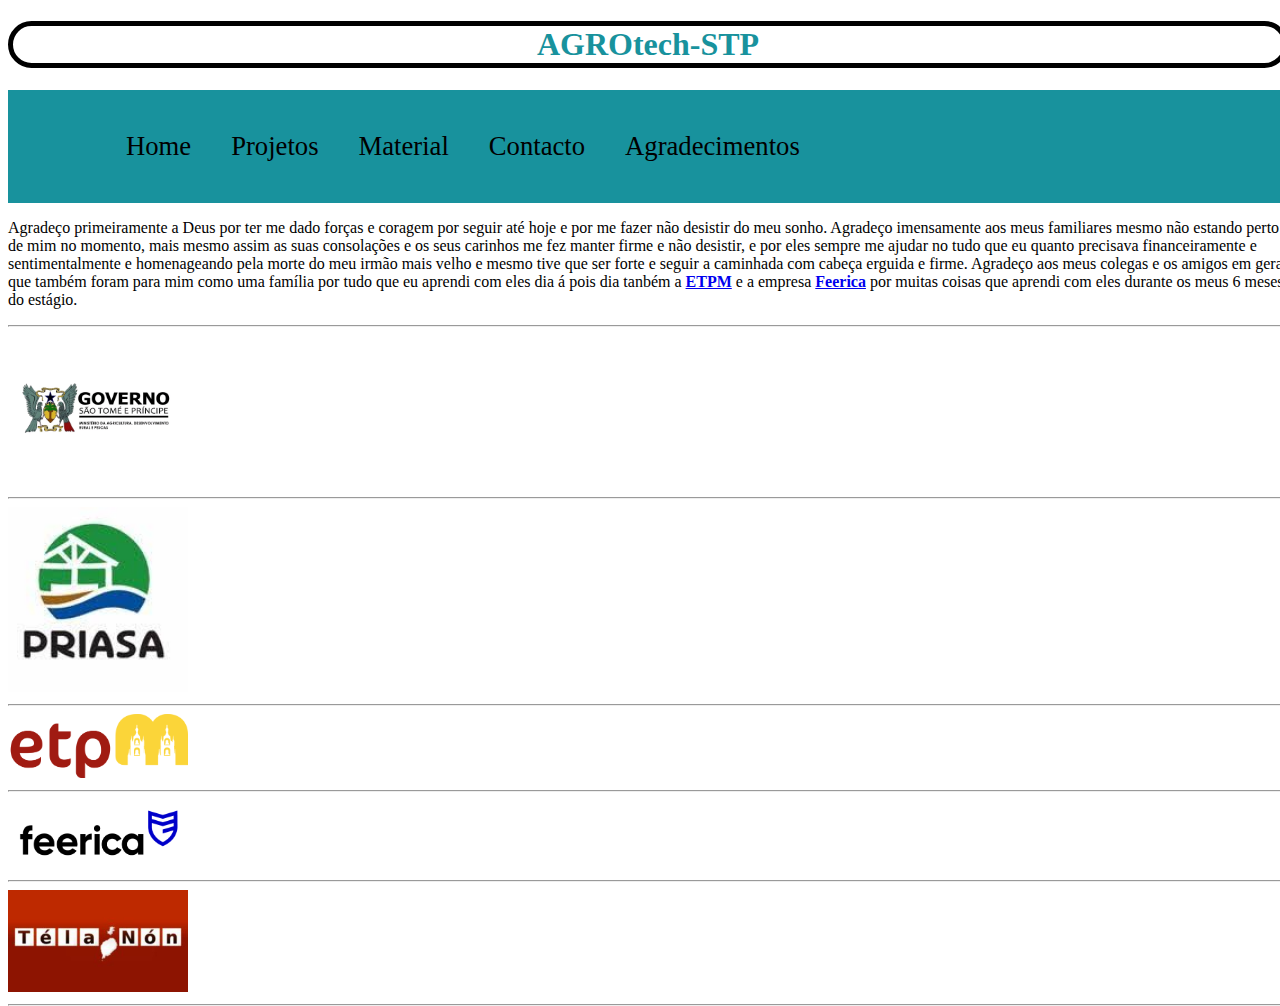
==== agradecimentos.html @ c6f53e9e "Update agradecimentos.html" ====
<!DOCTYpE html>

<html lang="pt">

<head>
<meta charset="utf-8">
<title>Agradecimentos</title>
<meta name="description" "Projetos do meu PAP">
<link rel="icon"href="favicon.png">
<link rel ="stylesheet" type="text/css" href="style.css">
</head>

<body>

    
    <header>
        <h1>AGROtech-STP</h1>
        </header>
      
    <nav>
        <ul>
        <section><a href="index.html">Home</a></section>
        <section><a href="projeto.html">Projetos</a></section>
        <section><a href="material.html">Material</a></section>
        <section><a href="contacto.html">Contacto</a></section>
        <section><a href="agradecimentos.html">Agradecimentos</a></section>
        </ul>
        </nav>

    <p>Agradeço primeiramente a Deus por ter me dado forças e coragem por seguir até hoje e por me fazer não desistir do meu sonho.
Agradeço imensamente aos meus familiares mesmo não estando perto de mim no momento, mais mesmo assim as suas consolações e os seus carinhos me fez manter firme e não desistir, e por eles sempre me ajudar no tudo que eu quanto precisava financeiramente e sentimentalmente e homenageando pela morte do meu irmão mais velho e mesmo tive que ser forte e seguir a caminhada com cabeça erguida e firme.
Agradeço aos meus colegas e os amigos em geral que também foram para mim como uma família por tudo que eu aprendi com eles dia á pois dia tanbém a <strong><a href="https://www.etpm.pt/" target="_blank">ETPM</a></strong> e a empresa <strong><a href="http://Feerica.com/" target="_blank">Feerica</a></strong> por muitas coisas que aprendi com eles durante
os meus 6 meses do estágio.</p>
<hr>

    <section>
        <a href="http://www.stp-press.st" target="_blank">
        <img src="imagens/governo.jpg"title = "Governo S.T.P"width="180px">
        </a>
        <hr>
        <a href="http://priasa.org" target="_blank">
         <img src="imagens/Priasa.jpg"title = "Priasa"width="180px">
        </a>
        <hr>
    </section>


        <a href="http://etpm" target="_blank">
        <img src="imagens/ETPM.png"title = "Escola ETPM"width="180px">
        </a>
        <hr>

        <a href="http://feerica.com" target="_blank">
        <img src="imagens/feerica.png"title = "Empresa Feerica"width="180px">
        </a>
        <hr>

        <a href="http://www.telanon.info" target="_blank">
        <img src="imagens/telanon.jpg"title = "Telanon"width="180px">
        </a>
        <hr>
        
</body>

</html>
---- style.css ----
body {
	background:;
	background-position: center;
	height: 100vh;
	width: 100%;
	}

h1{
    color: #18929D;
    border-radius: 30px;
    border: 5px solid black;
    text-align: center;
}

h2{
    text-align: ;
}

footer{
background-color:hwb(0 10% 89%);
color:#FFFFFF;
font-family:Verdana;
font-size:25px;
text-align:center;
padding:10px;
margin-top:10px;
}

img, video
{
	max-width:100%;
}


nav{
    background-color: #18929D;
    padding: 25px 60px;
    display: flex;
    justify-content: space-between;
    align-items: center;
    text-align: center;
}

nav a{
	color: black;
	padding: 8px 8px 8px 8px;
	font-size: 20pt;
	text-decoration: none;
}



nav a:hover{
	color: white;

}
	


nav section
{
display:inline;
padding:10px;
margin:0px;
}

nav li{
  display: inline;
  padding: 10px;
  margin: 0px;
  text-align: center;
}

@media all and (max-width:768px){
section, aside {
	width: 100%;
	padding:0;
body
{
width: 960px;
margin: auto;
 }
}

@media all and(max-width:480px)
{

.center{
    text-align: center;
}
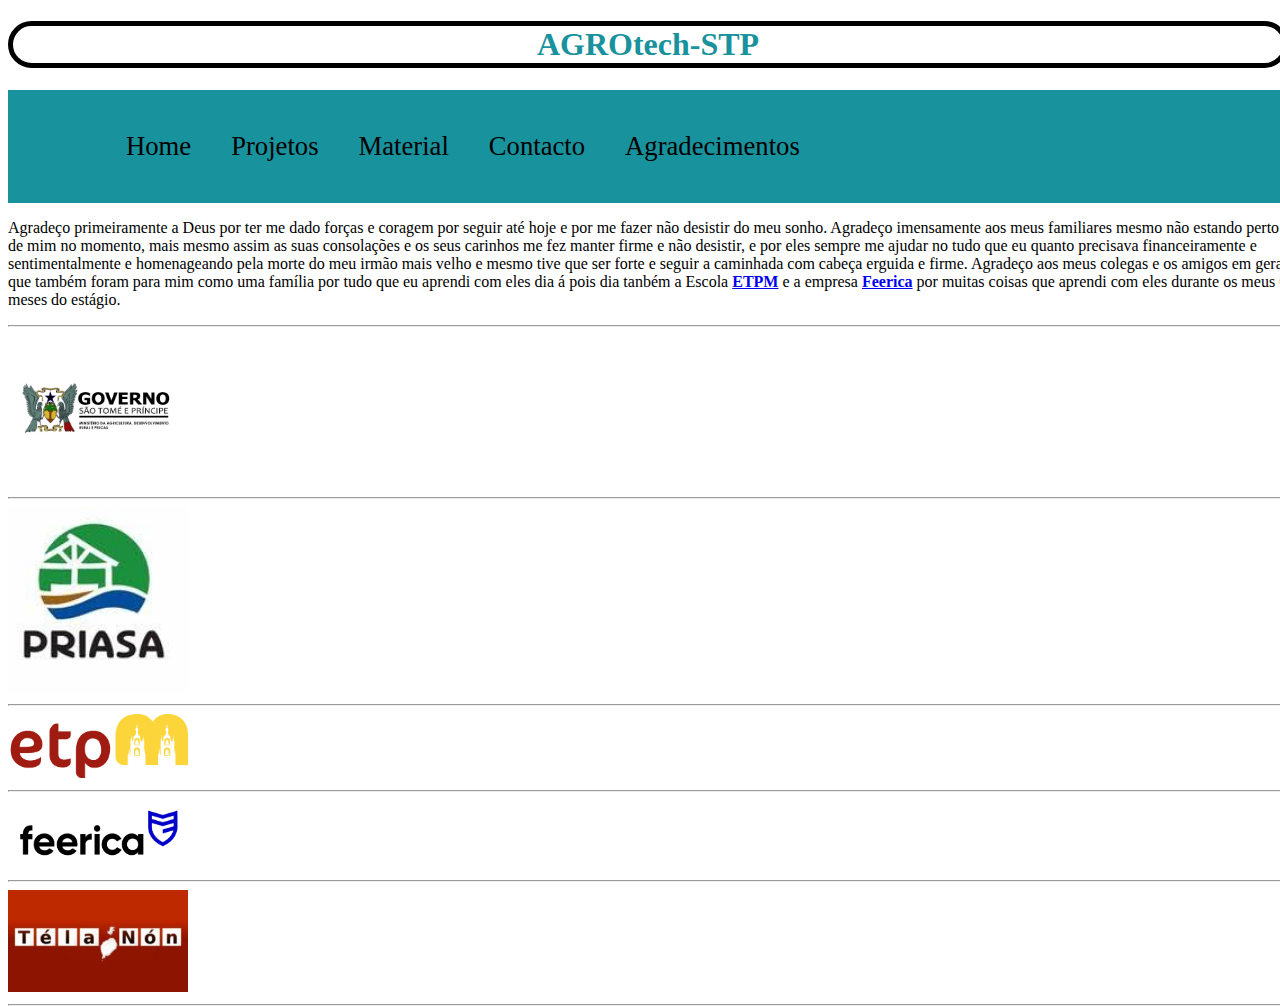
==== commit 900b857a: "Update agradecimentos.html" ====
--- a/agradecimentos.html
+++ b/agradecimentos.html
@@ -29,7 +29,7 @@
 
     <p>Agradeço primeiramente a Deus por ter me dado forças e coragem por seguir até hoje e por me fazer não desistir do meu sonho.
 Agradeço imensamente aos meus familiares mesmo não estando perto de mim no momento, mais mesmo assim as suas consolações e os seus carinhos me fez manter firme e não desistir, e por eles sempre me ajudar no tudo que eu quanto precisava financeiramente e sentimentalmente e homenageando pela morte do meu irmão mais velho e mesmo tive que ser forte e seguir a caminhada com cabeça erguida e firme.
-Agradeço aos meus colegas e os amigos em geral que também foram para mim como uma família por tudo que eu aprendi com eles dia á pois dia tanbém a <strong><a href="https://www.etpm.pt/" target="_blank">ETPM</a></strong> e a empresa <strong><a href="http://Feerica.com/" target="_blank">Feerica</a></strong> por muitas coisas que aprendi com eles durante
+Agradeço aos meus colegas e os amigos em geral que também foram para mim como uma família por tudo que eu aprendi com eles dia á pois dia tanbém a Escola <strong><a href="https://www.etpm.pt/" target="_blank">ETPM</a></strong> e a empresa <strong><a href="http://Feerica.com/" target="_blank">Feerica</a></strong> por muitas coisas que aprendi com eles durante
 os meus 6 meses do estágio.</p>
 <hr>
 
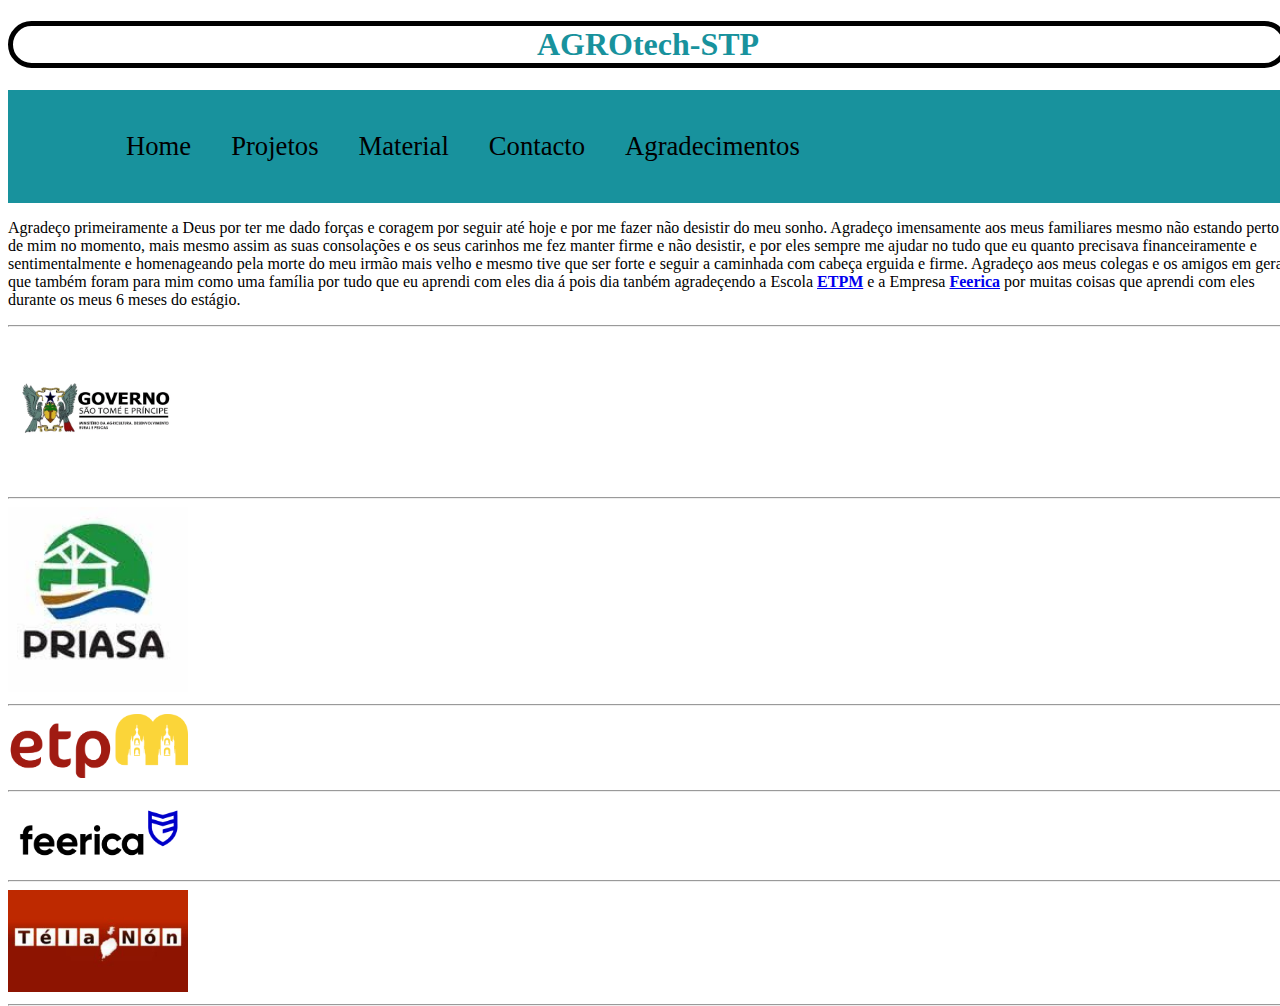
==== commit c93619ee: "Update agradecimentos.html" ====
--- a/agradecimentos.html
+++ b/agradecimentos.html
@@ -1,4 +1,4 @@
-<!DOCTYpE html>
+        <!DOCTYpE html>
 
 <html lang="pt">
 
@@ -29,7 +29,7 @@
 
     <p>Agradeço primeiramente a Deus por ter me dado forças e coragem por seguir até hoje e por me fazer não desistir do meu sonho.
 Agradeço imensamente aos meus familiares mesmo não estando perto de mim no momento, mais mesmo assim as suas consolações e os seus carinhos me fez manter firme e não desistir, e por eles sempre me ajudar no tudo que eu quanto precisava financeiramente e sentimentalmente e homenageando pela morte do meu irmão mais velho e mesmo tive que ser forte e seguir a caminhada com cabeça erguida e firme.
-Agradeço aos meus colegas e os amigos em geral que também foram para mim como uma família por tudo que eu aprendi com eles dia á pois dia tanbém a Escola <strong><a href="https://www.etpm.pt/" target="_blank">ETPM</a></strong> e a empresa <strong><a href="http://Feerica.com/" target="_blank">Feerica</a></strong> por muitas coisas que aprendi com eles durante
+Agradeço aos meus colegas e os amigos em geral que também foram para mim como uma família por tudo que eu aprendi com eles dia á pois dia tanbém agradeçendo a Escola <strong><a href="https://www.etpm.pt/" target="_blank">ETPM</a></strong> e a Empresa <strong><a href="http://Feerica.com/" target="_blank">Feerica</a></strong> por muitas coisas que aprendi com eles durante
 os meus 6 meses do estágio.</p>
 <hr>
 
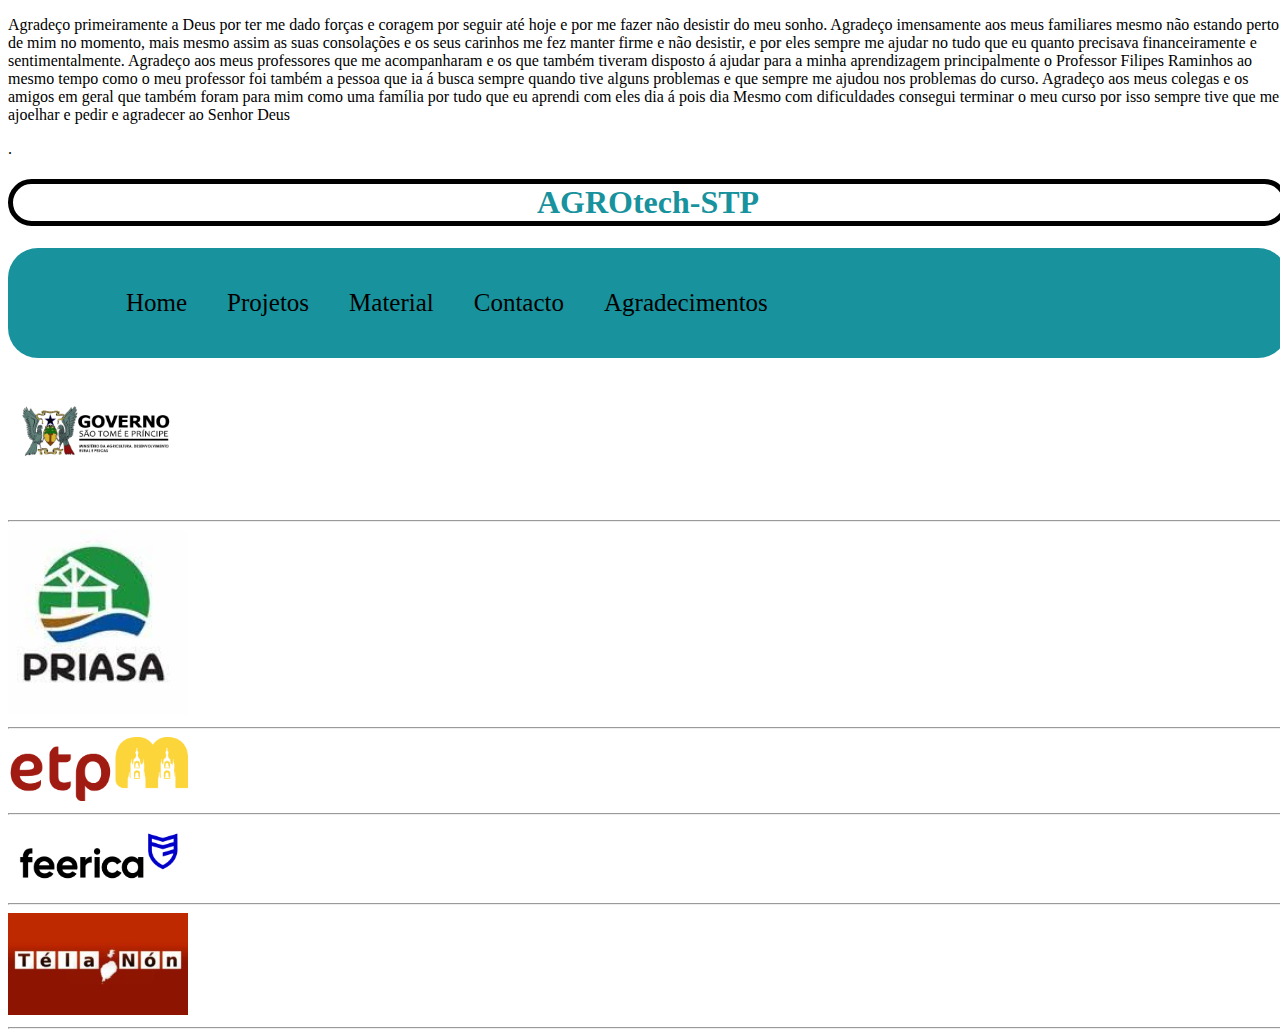
==== commit 5780564e: "Update agradecimentos.html" ====
--- a/agradecimentos.html
+++ b/agradecimentos.html
@@ -1,4 +1,4 @@
-        <!DOCTYpE html>
+<!DOCTYpE html>
 
 <html lang="pt">
 
@@ -11,6 +11,21 @@
 </head>
 
 <body>
+
+          <p>Agradeço primeiramente a Deus por ter me dado forças e coragem por seguir até hoje e
+por me fazer não desistir do meu sonho.
+Agradeço imensamente aos meus familiares mesmo não estando perto de mim no
+momento, mais mesmo assim as suas consolações e os seus carinhos me fez manter
+firme e não desistir, e por eles sempre me ajudar no tudo que eu quanto precisava
+financeiramente e sentimentalmente.
+Agradeço aos meus professores que me acompanharam e os que também tiveram
+disposto á ajudar para a minha aprendizagem principalmente o Professor Filipes
+Raminhos ao mesmo tempo como o meu professor foi também a pessoa que ia á busca
+sempre quando tive alguns problemas e que sempre me ajudou nos problemas do curso.
+Agradeço aos meus colegas e os amigos em geral que também foram para mim como
+uma família por tudo que eu aprendi com eles dia á pois dia
+Mesmo com dificuldades consegui terminar o meu curso por isso sempre tive que me
+ajoelhar e pedir e agradecer ao Senhor Deus</p>.
 
     
     <header>
@@ -26,12 +41,6 @@
         <section><a href="agradecimentos.html">Agradecimentos</a></section>
         </ul>
         </nav>
-
-    <p>Agradeço primeiramente a Deus por ter me dado forças e coragem por seguir até hoje e por me fazer não desistir do meu sonho.
-Agradeço imensamente aos meus familiares mesmo não estando perto de mim no momento, mais mesmo assim as suas consolações e os seus carinhos me fez manter firme e não desistir, e por eles sempre me ajudar no tudo que eu quanto precisava financeiramente e sentimentalmente e homenageando pela morte do meu irmão mais velho e mesmo tive que ser forte e seguir a caminhada com cabeça erguida e firme.
-Agradeço aos meus colegas e os amigos em geral que também foram para mim como uma família por tudo que eu aprendi com eles dia á pois dia tanbém agradeçendo a Escola <strong><a href="https://www.etpm.pt/" target="_blank">ETPM</a></strong> e a Empresa <strong><a href="http://Feerica.com/" target="_blank">Feerica</a></strong> por muitas coisas que aprendi com eles durante
-os meus 6 meses do estágio.</p>
-<hr>
 
     <section>
         <a href="http://www.stp-press.st" target="_blank">
@@ -60,6 +69,8 @@
         </a>
         <hr>
         
+        
 </body>
 
+
 </html>
--- a/style.css
+++ b/style.css
@@ -39,6 +39,7 @@
     justify-content: space-between;
     align-items: center;
     text-align: center;
+    border-radius: 30px;
 }
 
 nav a{
@@ -46,6 +47,7 @@
 	padding: 8px 8px 8px 8px;
 	font-size: 20pt;
 	text-decoration: none;
+	font-size:25px;
 }
 
 
@@ -87,4 +89,4 @@
 
 .center{
     text-align: center;
-}+}
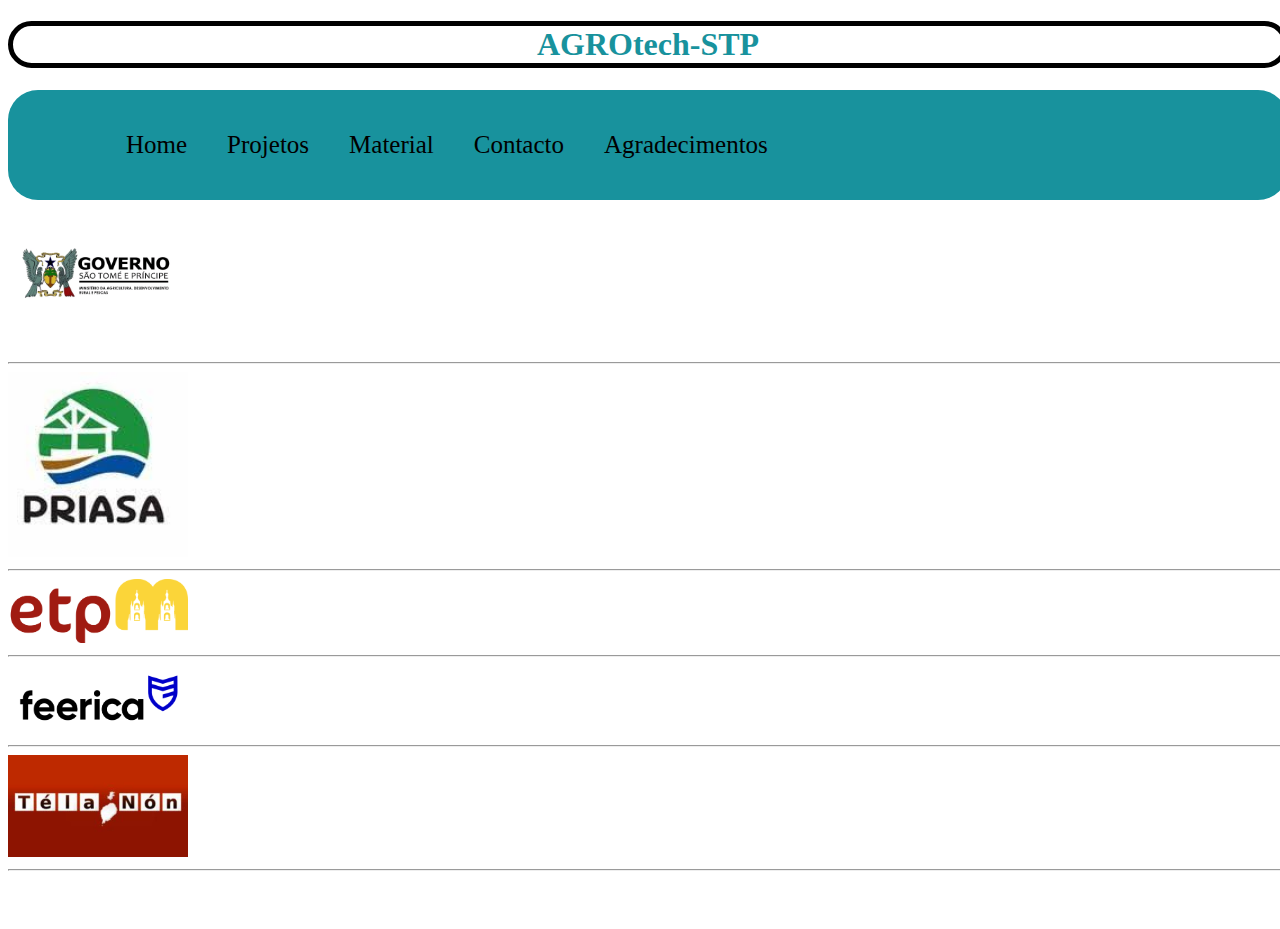
==== commit 75e09e33: "Update agradecimentos.html" ====
--- a/agradecimentos.html
+++ b/agradecimentos.html
@@ -12,22 +12,6 @@
 
 <body>
 
-          <p>Agradeço primeiramente a Deus por ter me dado forças e coragem por seguir até hoje e
-por me fazer não desistir do meu sonho.
-Agradeço imensamente aos meus familiares mesmo não estando perto de mim no
-momento, mais mesmo assim as suas consolações e os seus carinhos me fez manter
-firme e não desistir, e por eles sempre me ajudar no tudo que eu quanto precisava
-financeiramente e sentimentalmente.
-Agradeço aos meus professores que me acompanharam e os que também tiveram
-disposto á ajudar para a minha aprendizagem principalmente o Professor Filipes
-Raminhos ao mesmo tempo como o meu professor foi também a pessoa que ia á busca
-sempre quando tive alguns problemas e que sempre me ajudou nos problemas do curso.
-Agradeço aos meus colegas e os amigos em geral que também foram para mim como
-uma família por tudo que eu aprendi com eles dia á pois dia
-Mesmo com dificuldades consegui terminar o meu curso por isso sempre tive que me
-ajoelhar e pedir e agradecer ao Senhor Deus</p>.
-
-    
     <header>
         <h1>AGROtech-STP</h1>
         </header>
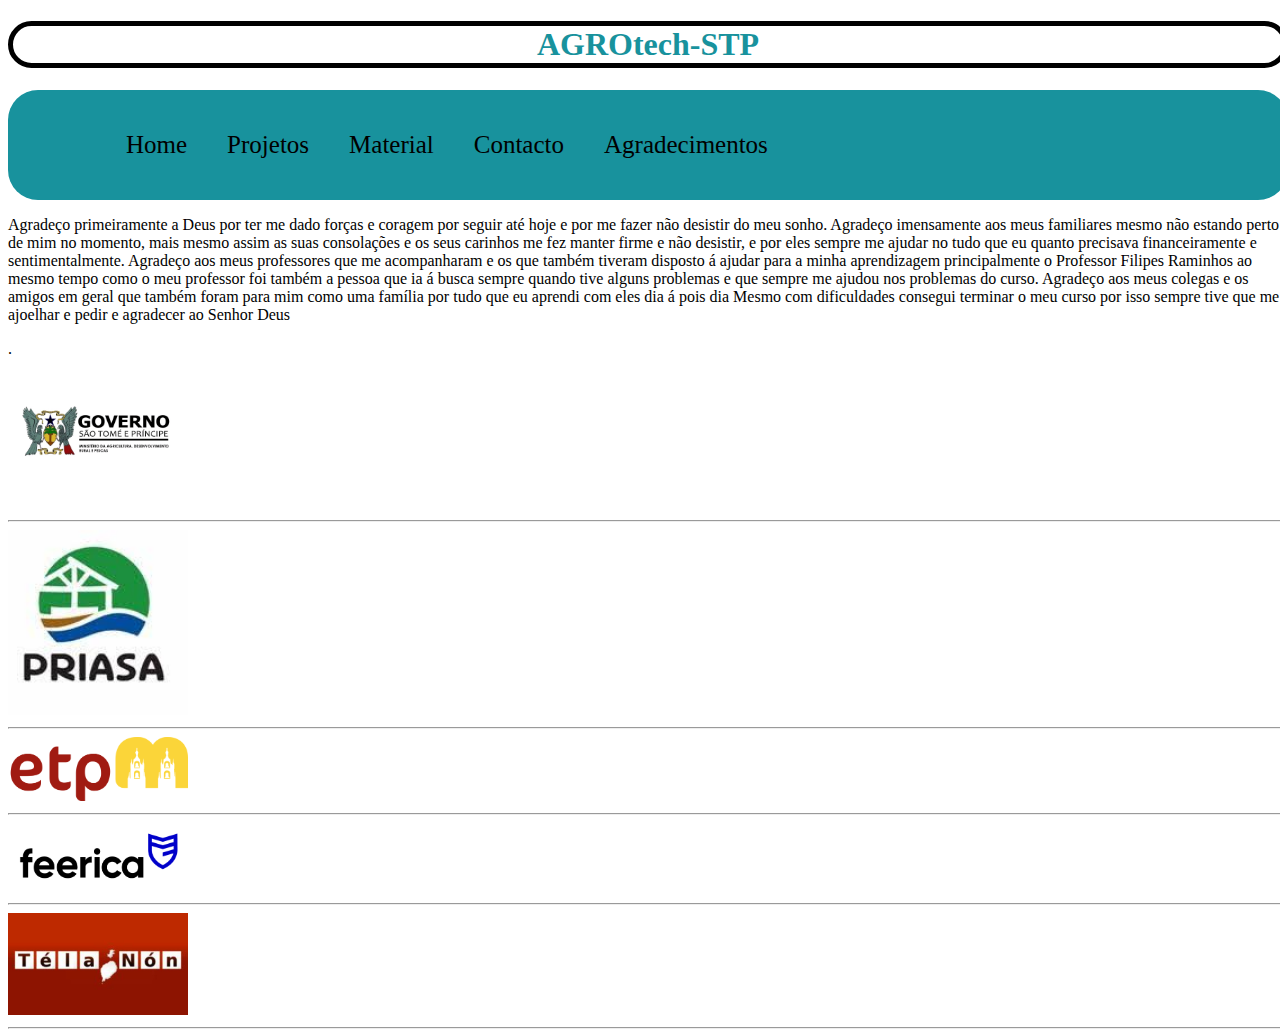
==== commit 522bf728: "Update agradecimentos.html" ====
--- a/agradecimentos.html
+++ b/agradecimentos.html
@@ -26,6 +26,21 @@
         </ul>
         </nav>
 
+       <p>Agradeço primeiramente a Deus por ter me dado forças e coragem por seguir até hoje e
+por me fazer não desistir do meu sonho.
+Agradeço imensamente aos meus familiares mesmo não estando perto de mim no
+momento, mais mesmo assim as suas consolações e os seus carinhos me fez manter
+firme e não desistir, e por eles sempre me ajudar no tudo que eu quanto precisava
+financeiramente e sentimentalmente.
+Agradeço aos meus professores que me acompanharam e os que também tiveram
+disposto á ajudar para a minha aprendizagem principalmente o Professor Filipes
+Raminhos ao mesmo tempo como o meu professor foi também a pessoa que ia á busca
+sempre quando tive alguns problemas e que sempre me ajudou nos problemas do curso.
+Agradeço aos meus colegas e os amigos em geral que também foram para mim como
+uma família por tudo que eu aprendi com eles dia á pois dia
+Mesmo com dificuldades consegui terminar o meu curso por isso sempre tive que me
+ajoelhar e pedir e agradecer ao Senhor Deus</p>.
+    
     <section>
         <a href="http://www.stp-press.st" target="_blank">
         <img src="imagens/governo.jpg"title = "Governo S.T.P"width="180px">
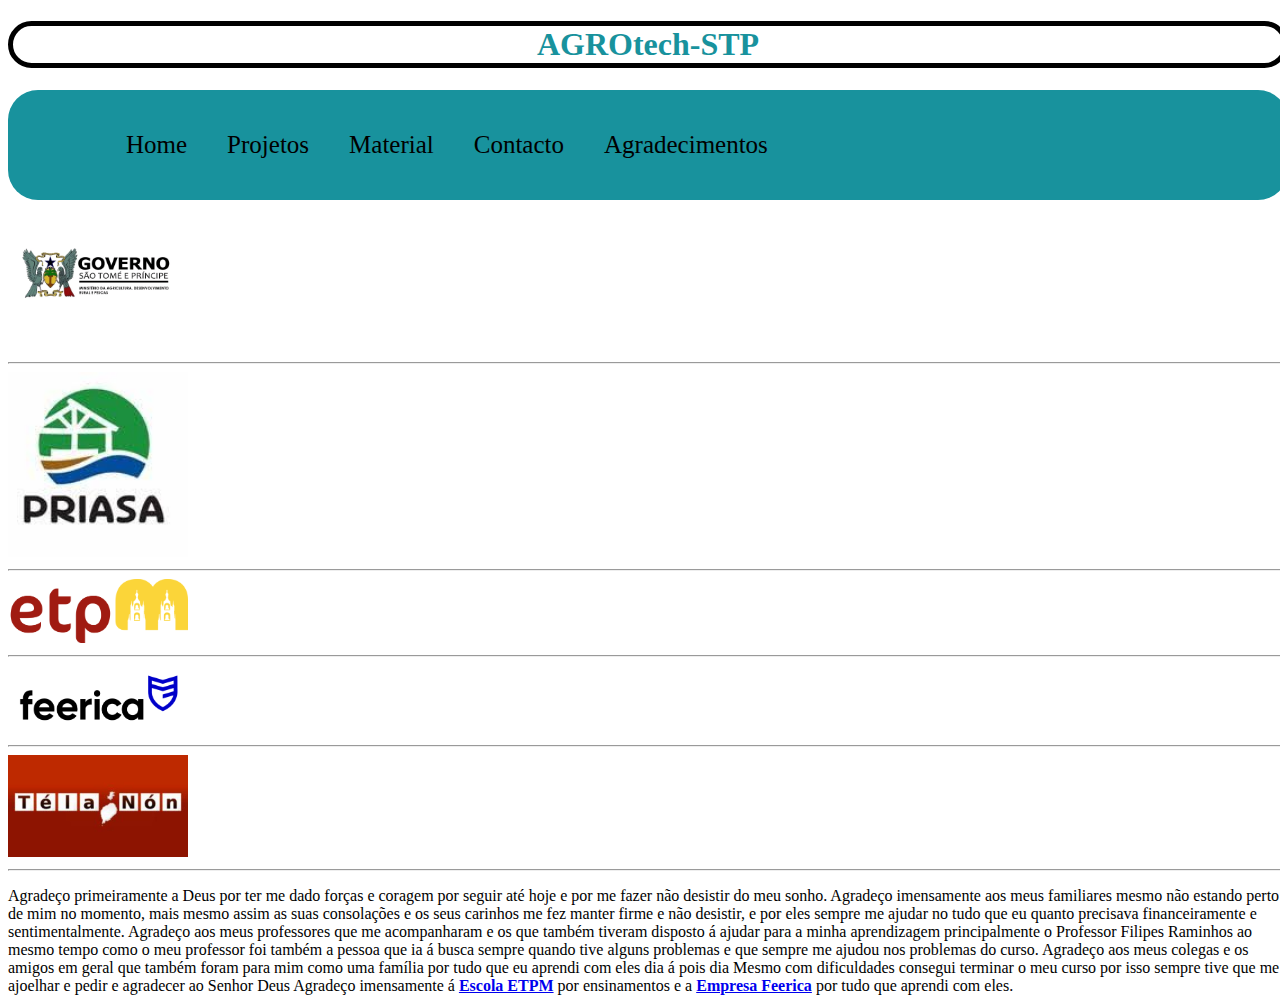
==== commit 5a320880: "Update agradecimentos.html" ====
--- a/agradecimentos.html
+++ b/agradecimentos.html
@@ -12,6 +12,7 @@
 
 <body>
 
+    
     <header>
         <h1>AGROtech-STP</h1>
         </header>
@@ -26,21 +27,6 @@
         </ul>
         </nav>
 
-       <p>Agradeço primeiramente a Deus por ter me dado forças e coragem por seguir até hoje e
-por me fazer não desistir do meu sonho.
-Agradeço imensamente aos meus familiares mesmo não estando perto de mim no
-momento, mais mesmo assim as suas consolações e os seus carinhos me fez manter
-firme e não desistir, e por eles sempre me ajudar no tudo que eu quanto precisava
-financeiramente e sentimentalmente.
-Agradeço aos meus professores que me acompanharam e os que também tiveram
-disposto á ajudar para a minha aprendizagem principalmente o Professor Filipes
-Raminhos ao mesmo tempo como o meu professor foi também a pessoa que ia á busca
-sempre quando tive alguns problemas e que sempre me ajudou nos problemas do curso.
-Agradeço aos meus colegas e os amigos em geral que também foram para mim como
-uma família por tudo que eu aprendi com eles dia á pois dia
-Mesmo com dificuldades consegui terminar o meu curso por isso sempre tive que me
-ajoelhar e pedir e agradecer ao Senhor Deus</p>.
-    
     <section>
         <a href="http://www.stp-press.st" target="_blank">
         <img src="imagens/governo.jpg"title = "Governo S.T.P"width="180px">
@@ -68,7 +54,24 @@
         </a>
         <hr>
         
-        
+        <p>Agradeço primeiramente a Deus por ter me dado forças e coragem por seguir até hoje e
+por me fazer não desistir do meu sonho.
+Agradeço imensamente aos meus familiares mesmo não estando perto de mim no
+momento, mais mesmo assim as suas consolações e os seus carinhos me fez manter
+firme e não desistir, e por eles sempre me ajudar no tudo que eu quanto precisava
+financeiramente e sentimentalmente.
+Agradeço aos meus professores que me acompanharam e os que também tiveram
+disposto á ajudar para a minha aprendizagem principalmente o Professor Filipes
+Raminhos ao mesmo tempo como o meu professor foi também a pessoa que ia á busca
+sempre quando tive alguns problemas e que sempre me ajudou nos problemas do curso.
+Agradeço aos meus colegas e os amigos em geral que também foram para mim como
+uma família por tudo que eu aprendi com eles dia á pois dia
+Mesmo com dificuldades consegui terminar o meu curso por isso sempre tive que me
+ajoelhar e pedir e agradecer ao Senhor Deus
+Agradeço imensamente á <strong><a href="https://www.etpm.pt/" target="_blank">Escola ETPM</a></strong> por ensinamentos e a <strong><a href="https://feerica.com/pt/" target="_blank">Empresa Feerica</a></strong> por tudo que aprendi com eles.
+</p>
+</section>
+
 </body>
 
 
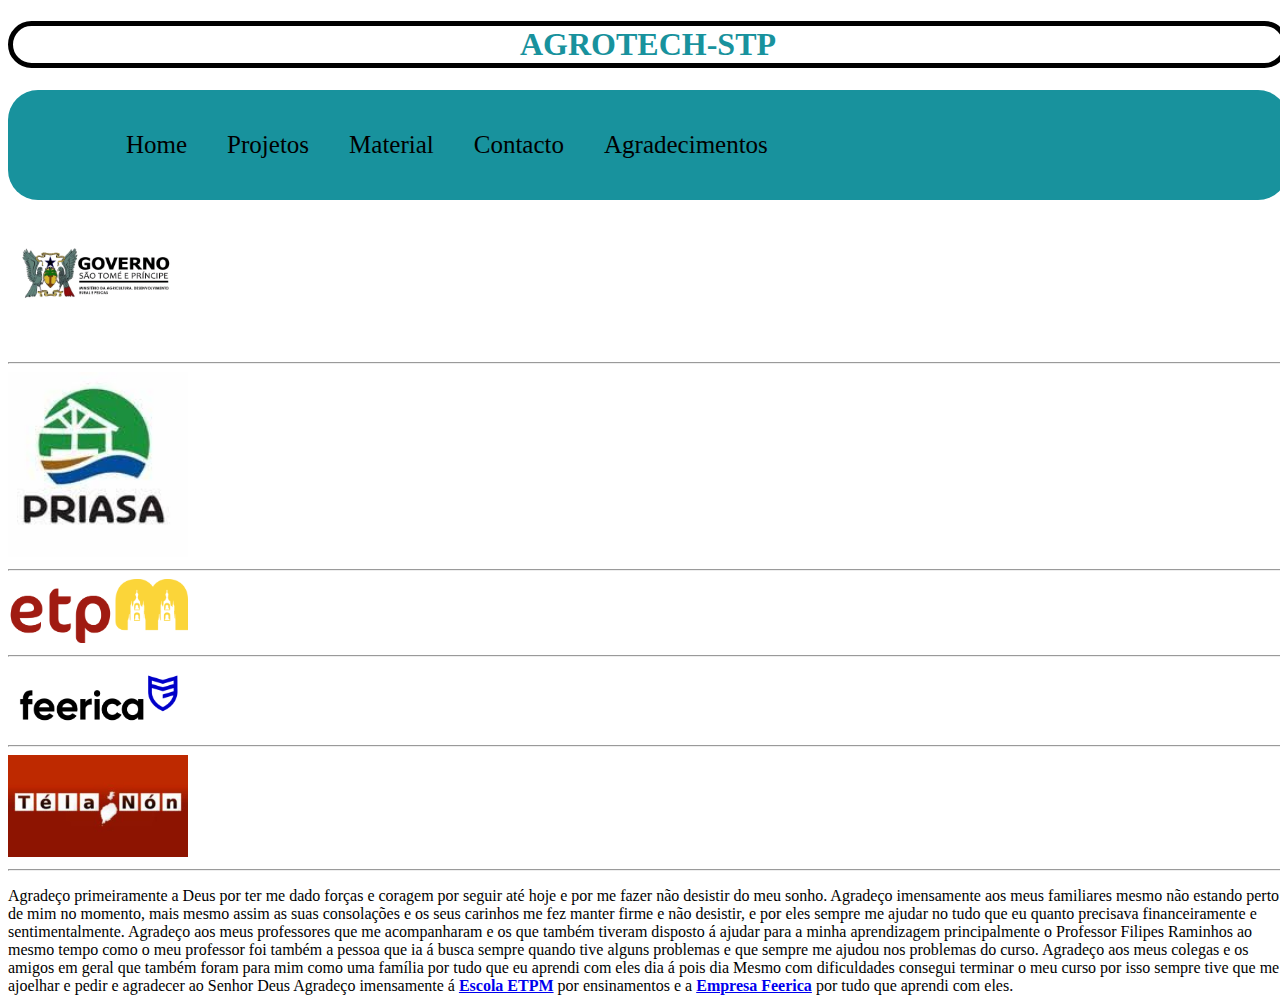
==== commit f685d7b9: "Update agradecimentos.html" ====
--- a/agradecimentos.html
+++ b/agradecimentos.html
@@ -14,7 +14,7 @@
 
     
     <header>
-        <h1>AGROtech-STP</h1>
+        <h1>AGROTECH-STP</h1>
         </header>
       
     <nav>
